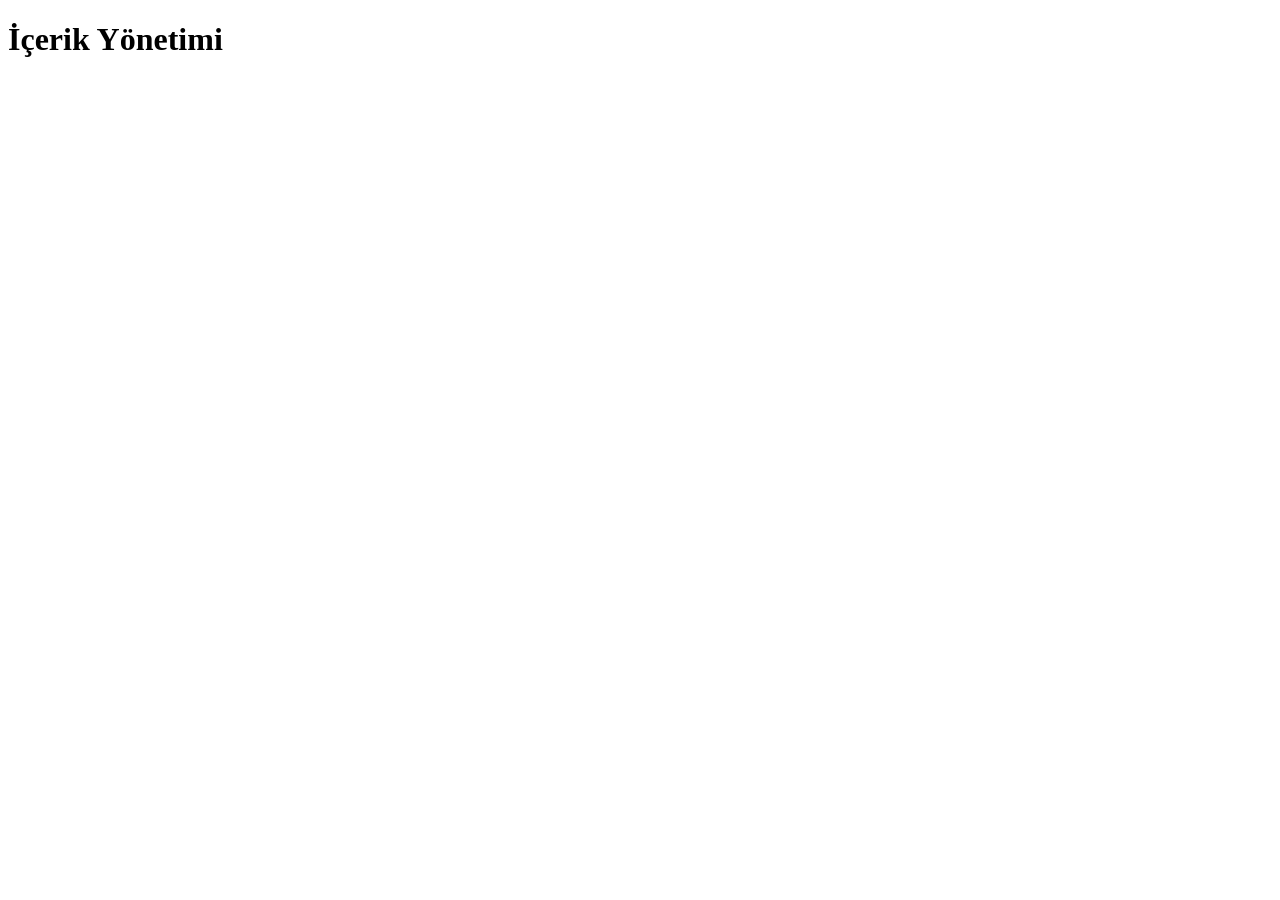
==== docs/admin/index.html @ d5bffd13 "- Introduce `docs/admin/config.yml` to configure Decap CMS with GitHub backend, media paths, and a “" ====
<!doctype html>
<html>
  <head>
    <meta charset="utf-8" />
    <meta name="viewport" content="width=device-width, initial-scale=1.0" />
    <title>İçerik Yönetimi</title>
    <script src="https://unpkg.com/decap-cms@^3.0.0/dist/decap-cms.js"></script>
  </head>
  <body>
    <h1>İçerik Yönetimi</h1>
  </body>
</html>
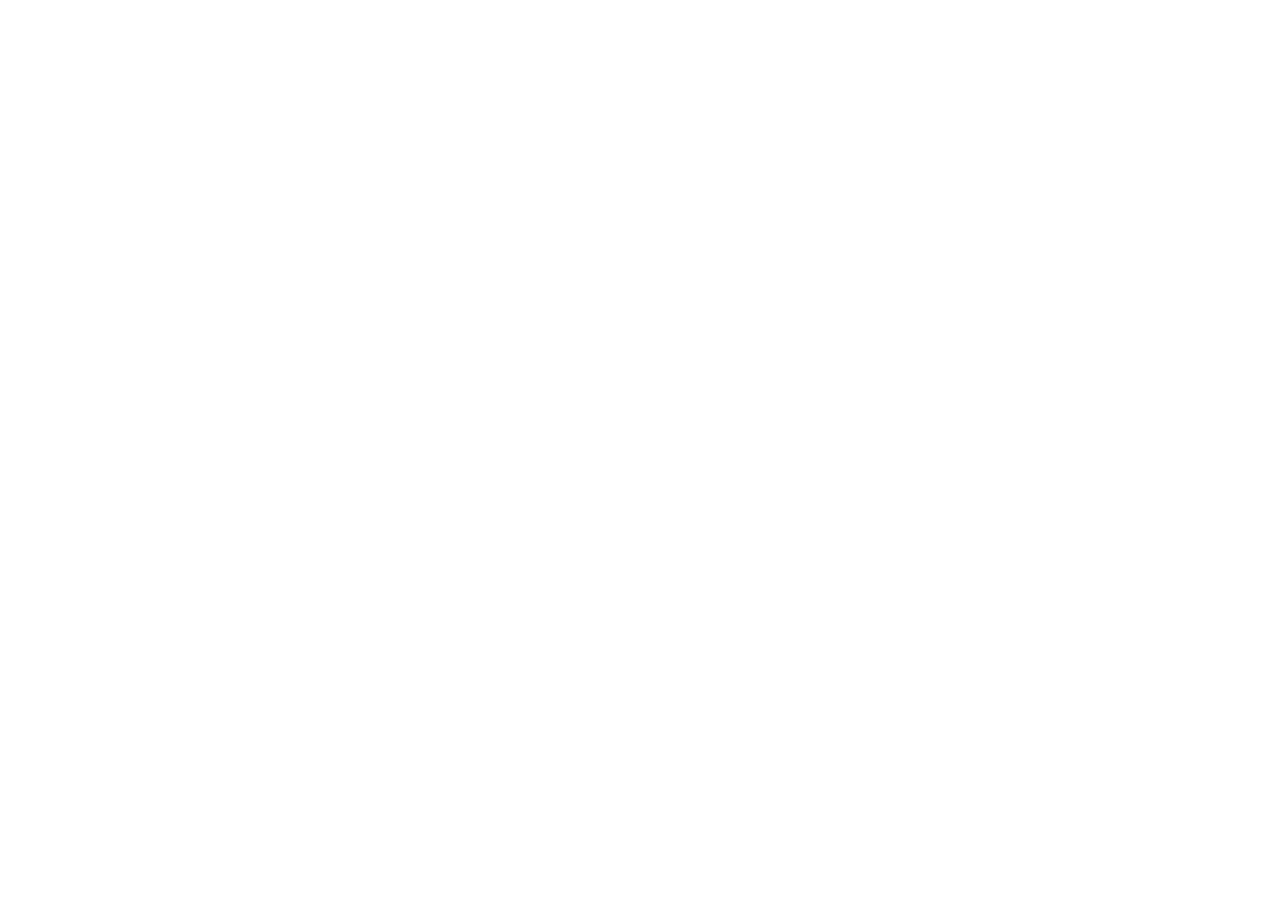
==== commit 46b195c0: "fix(index.html) Remove header content from admin index page" ====
--- a/docs/admin/index.html
+++ b/docs/admin/index.html
@@ -6,7 +6,5 @@
     <title>İçerik Yönetimi</title>
     <script src="https://unpkg.com/decap-cms@^3.0.0/dist/decap-cms.js"></script>
   </head>
-  <body>
-    <h1>İçerik Yönetimi</h1>
-  </body>
+  <body></body>
 </html>
